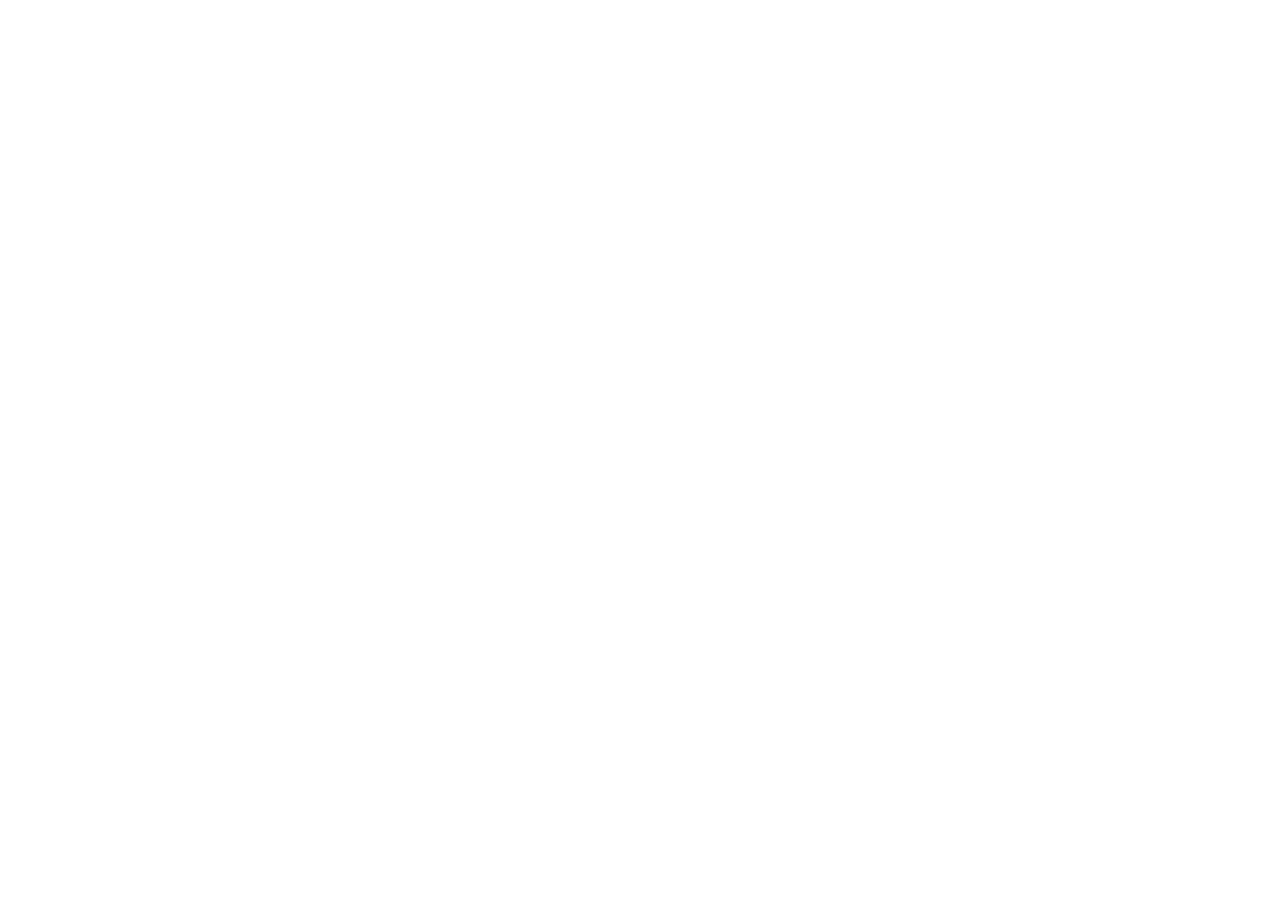
==== index.html @ 35079c15 "Create template files for project" ====
<!DOCTYPE html>
<html lang="en">
<head>
    <meta charset="UTF-8">
    <meta http-equiv="X-UA-Compatible" content="IE=edge">
    <meta name="viewport" content="width=device-width, initial-scale=1.0">
    <link href="https://cdn.jsdelivr.net/npm/bootstrap@5.2.2/dist/css/bootstrap.min.css" rel="stylesheet" integrity="sha384-Zenh87qX5JnK2Jl0vWa8Ck2rdkQ2Bzep5IDxbcnCeuOxjzrPF/et3URy9Bv1WTRi" crossorigin="anonymous">
    <title>Pizza Management System</title>
</head>
<body>
    
</body>
</html>
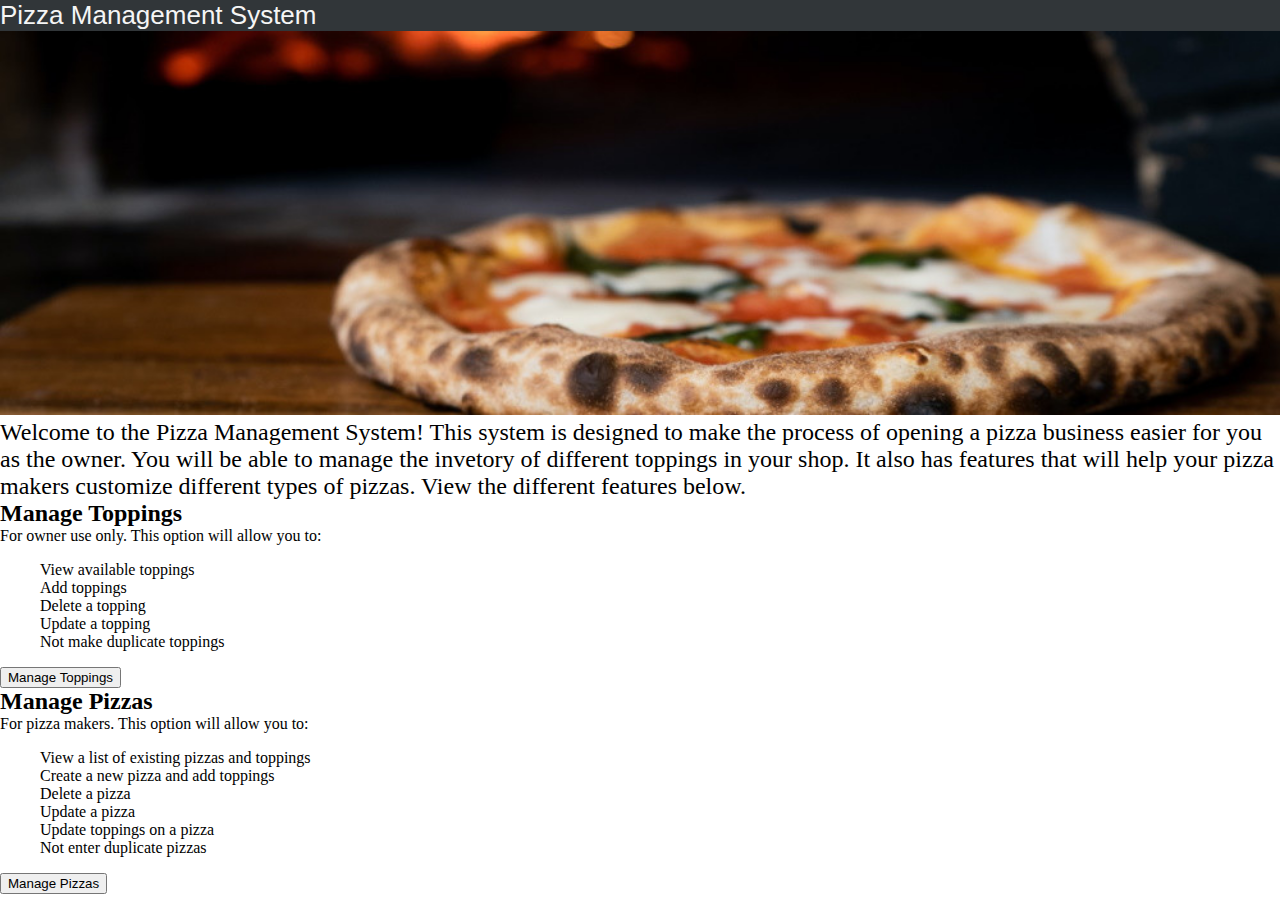
==== commit 3cacf646: "Add project information on HTML page. Style UL and text descriptions. Update pizza image." ====
--- a/index.html
+++ b/index.html
@@ -4,10 +4,61 @@
     <meta charset="UTF-8">
     <meta http-equiv="X-UA-Compatible" content="IE=edge">
     <meta name="viewport" content="width=device-width, initial-scale=1.0">
+    <link rel="stylesheet" href="style.css">
     <link href="https://cdn.jsdelivr.net/npm/bootstrap@5.2.2/dist/css/bootstrap.min.css" rel="stylesheet" integrity="sha384-Zenh87qX5JnK2Jl0vWa8Ck2rdkQ2Bzep5IDxbcnCeuOxjzrPF/et3URy9Bv1WTRi" crossorigin="anonymous">
+    <script src="script.js" defer></script>
     <title>Pizza Management System</title>
 </head>
 <body>
-    
+    <div class="container-fluid" id="navbar">
+        Pizza Management System
+    </div>
+    <div class="container-fluid" id="imgcontainer">
+        <img src="images/pizza-heading.jpeg" alt="" class="headerimage" id="headerimage">
+    </div>
+    <div class="container text-center">
+        <div class="row">
+            <div class="col description">
+                Welcome to the Pizza Management System! This system is designed to make the process of opening a pizza business easier for you as the owner. You will be able to manage the invetory of different toppings in your shop. It also has features that will help your pizza makers customize different types of pizzas. View the different features below.
+            </div>
+        </div>
+    </div>
+    <div class="container text-center mt-3 mb-3">
+        <div class="row">
+            <div class="col-md-6 col-xs-12">
+                <div class="manageheading text-center">
+                    Manage Toppings
+                </div>
+                <div class="optiondescription">
+                    For owner use only. This option will allow you to:
+                    <ul>
+                        <li>View available toppings</li>
+                        <li>Add toppings</li>
+                        <li>Delete a topping</li>
+                        <li>Update a topping</li>
+                        <li>Not make duplicate toppings</li>
+                    </ul>
+                    <button type="button" class="btn btn-secondary" onclick="window.location='links/toppings.html'">Manage Toppings</button>
+                </div>
+            </div>
+            <div class="col-md-6 col-xs-12">
+                <div class="manageheading text-center">
+                    Manage Pizzas
+                </div>
+                <div class="optiondescription">
+                    For pizza makers. This option will allow you to:
+                    <ul>
+                        <li>View a list of existing pizzas and toppings</li>
+                        <li>Create a new pizza and add toppings</li>
+                        <li>Delete a pizza</li>
+                        <li>Update a pizza</li>
+                        <li>Update toppings on a pizza</li>
+                        <li>Not enter duplicate pizzas</li>
+                    </ul>
+                    <button type="button" class="btn btn-secondary" onclick="window.location='links/pizzas.html'">Manage Pizzas</button>
+                </div>
+            </div>
+        </div>
+    </div>
 </body>
 </html>--- a/style.css
+++ b/style.css
@@ -0,0 +1,37 @@
+html, body {
+    margin: 0;
+    padding: 0;
+}
+
+#navbar {
+    background-color: #313639;
+    color: #F5F5F5;
+    font-size: 26px;
+    font-family: sans-serif;
+}
+
+#headerimage {
+    width: 100%;
+}
+
+#imgcontainer {
+    margin: 0;
+    padding: 0;
+}
+
+.description {
+    font-size: 24px;
+}
+
+.manageheading {
+    font-size: 24px;
+    font-weight: bold;
+}
+
+.optiondescription {
+    font-size: 16px;
+}
+
+ul {
+    list-style: none;
+}